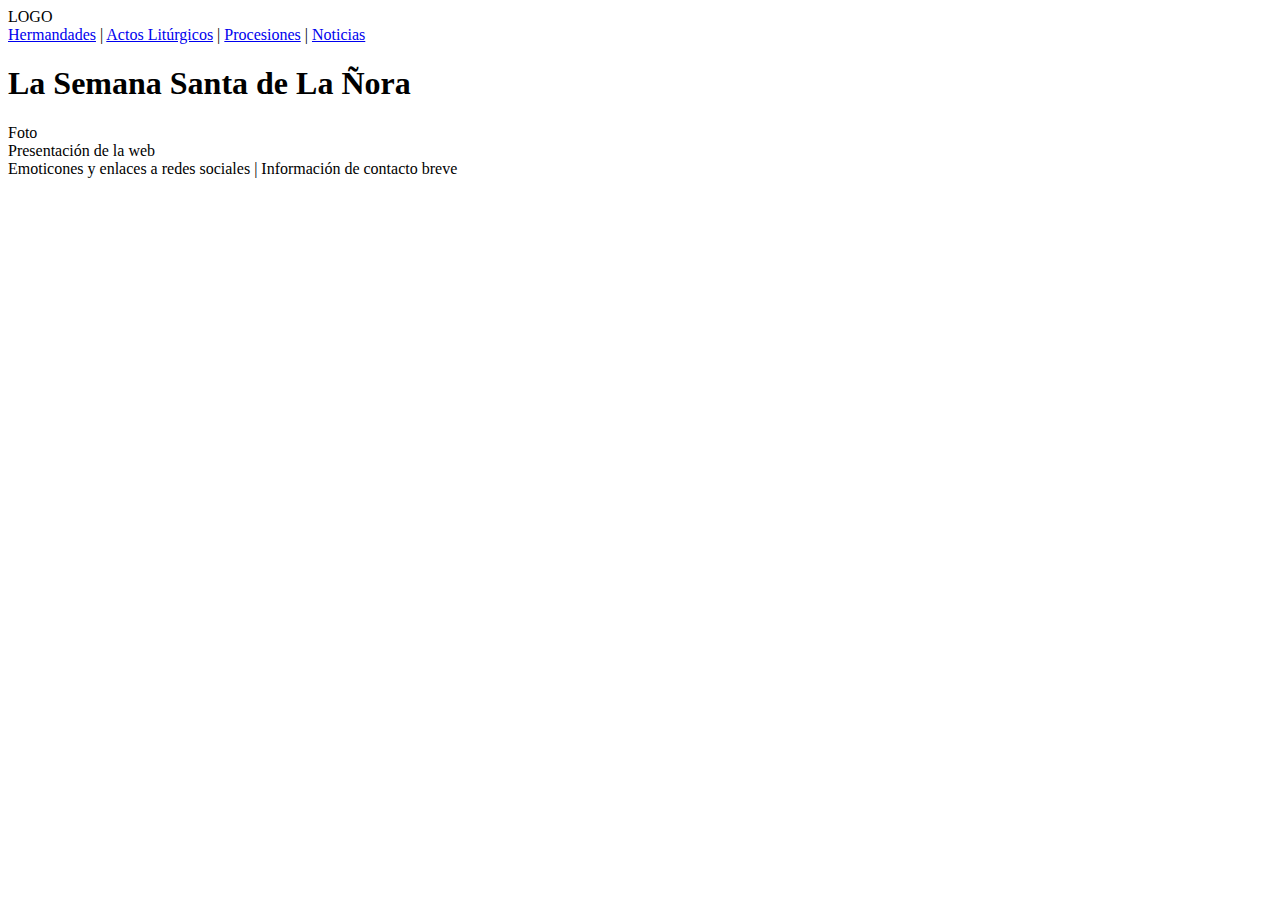
==== index.html @ ff0cd29f "Create index.html" ====
<!DOCTYPE html>
<html lang="es">
<head>
    <meta charset="UTF-8">
    <meta name="viewport" content="width=device-width, initial-scale=1.0">
    <title>Semana Santa de La Ñora</title>
    <link rel="stylesheet" href="styles.css">
</head>
<body>
    <div class="header">
        <div class="logo">LOGO</div>
        <div class="nav">
            <a href="#">Hermandades</a> |
            <a href="#">Actos Litúrgicos</a> |
            <a href="#">Procesiones</a> |
            <a href="#">Noticias</a>
        </div>
    </div>
    
    <div class="body">
        <h1>La Semana Santa de La Ñora</h1>
        <div class="content">
            <div>Foto</div>
            <div>Presentación de la web</div>
        </div>
    </div>
    
    <div class="footer">
        <span>Emoticones y enlaces a redes sociales</span> |
        <span>Información de contacto breve</span>
    </div>
</body>
</html>
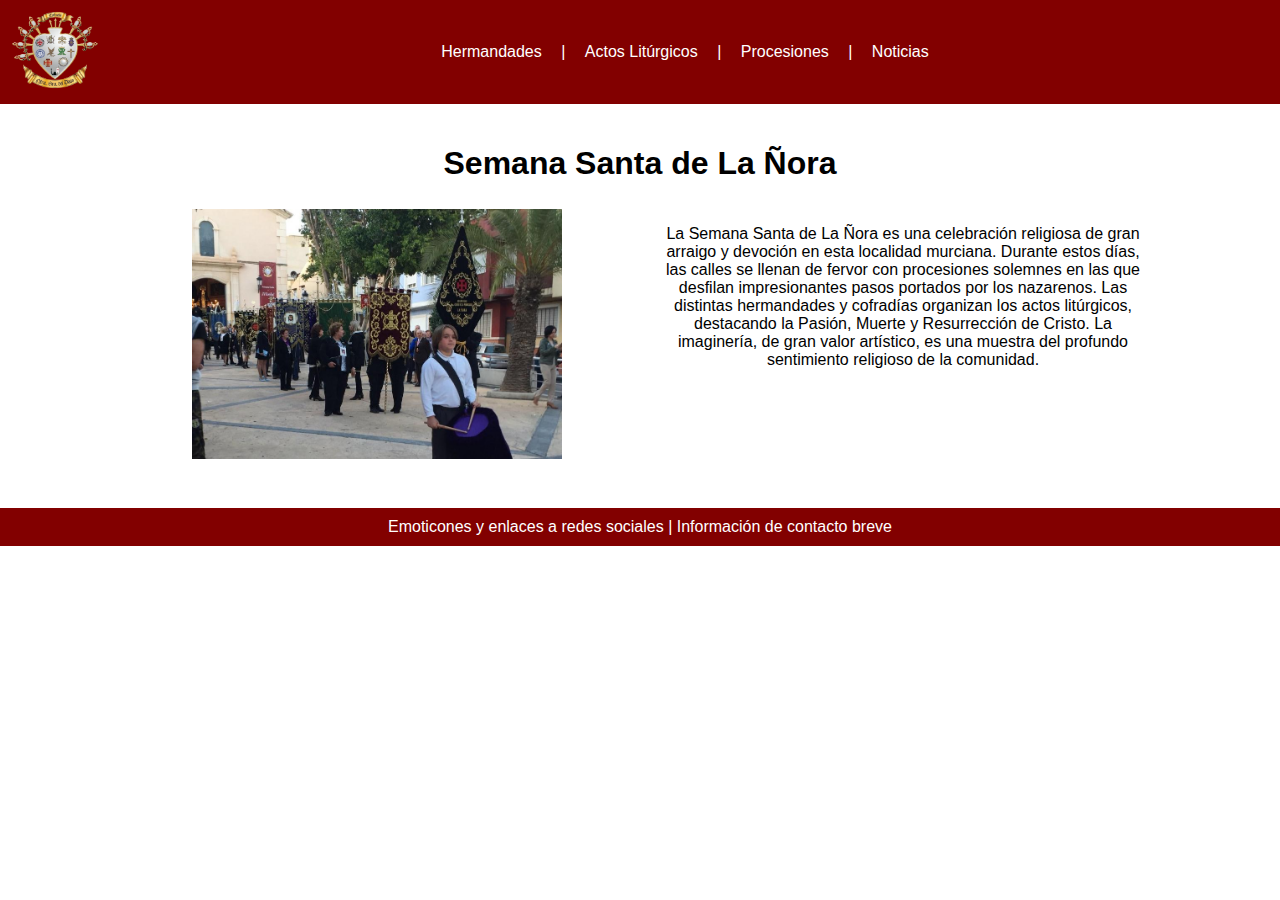
==== commit caae02ac: "Add files via upload" ====
--- a/index.html
+++ b/index.html
@@ -1,33 +1,46 @@
-<!DOCTYPE html>
-<html lang="es">
-<head>
-    <meta charset="UTF-8">
-    <meta name="viewport" content="width=device-width, initial-scale=1.0">
-    <title>Semana Santa de La Ñora</title>
-    <link rel="stylesheet" href="styles.css">
-</head>
-<body>
-    <div class="header">
-        <div class="logo">LOGO</div>
-        <div class="nav">
-            <a href="#">Hermandades</a> |
-            <a href="#">Actos Litúrgicos</a> |
-            <a href="#">Procesiones</a> |
-            <a href="#">Noticias</a>
-        </div>
-    </div>
-    
-    <div class="body">
-        <h1>La Semana Santa de La Ñora</h1>
-        <div class="content">
-            <div>Foto</div>
-            <div>Presentación de la web</div>
-        </div>
-    </div>
-    
-    <div class="footer">
-        <span>Emoticones y enlaces a redes sociales</span> |
-        <span>Información de contacto breve</span>
-    </div>
-</body>
-</html>
+<!DOCTYPE html>
+<html lang="es">
+<head>
+    <meta charset="UTF-8">
+    <meta name="viewport" content="width=device-width, initial-scale=1.0">
+    <title>Semana Santa de La Ñora</title>
+    <link rel="stylesheet" href="styles.css">
+    <link rel="icon" href="escudo_cofradia.png" type="image/x-icon">
+</head>
+<body>
+    <div class="header">
+        <div class="logo">
+            <a href="index.html">
+                <img src="escudo_cofradia.png" alt="logo" class="logo-img">
+            </a>
+        </div>
+        <div class="nav">
+            <a href="hermandades.html">Hermandades</a> |
+            <a href="actosliturgicos.html">Actos Litúrgicos</a> |
+            <a href="procesiones.html">Procesiones</a> |
+            <a href="noticias.html">Noticias</a>
+        </div>
+    </div>
+    
+    <div class="body">
+        <h1>Semana Santa de La Ñora</h1>
+        <div class="content">
+            <div>
+                <img src="presentacion.jpg" alt="presentacion" class="presentacion-img">
+            </div>
+            <div>
+                <p>La Semana Santa de La Ñora es una celebración religiosa de gran arraigo y devoción 
+                    en esta localidad murciana. Durante estos días, las calles se llenan de fervor con 
+                    procesiones solemnes en las que desfilan impresionantes pasos portados por los nazarenos. 
+                    Las distintas hermandades y cofradías organizan los actos litúrgicos, destacando la Pasión, Muerte y Resurrección de Cristo. 
+                    La imaginería, de gran valor artístico, es una muestra del profundo sentimiento religioso de la comunidad. </p>
+            </div>
+        </div>
+    </div>
+    
+    <div class="footer">
+        <span>Emoticones y enlaces a redes sociales</span> |
+        <span>Información de contacto breve</span>
+    </div>
+</body>
+</html>--- a/styles.css
+++ b/styles.css
@@ -0,0 +1,10 @@
+body { font-family: Arial, sans-serif; margin: 0; padding: 0; text-align: center; }
+.header { display: flex; align-items: center; justify-content: space-between; padding: 10px; background: #820000; color: white; }
+.logo-img { height: 80px; width: 90px; }
+.nav { flex-grow: 1; text-align: center; }
+.nav a { color: white; margin: 0 15px; text-decoration: none; }
+.body { padding: 20px; }
+.presentacion-img { height: 250px; width: 370px; }
+.content { display: flex; justify-content: center; gap: 20px; margin-top: 20px; }
+.content div { border: 10px transparent #ccc; padding: 5px; width: 40%; }
+.footer { background: #820000; color: white; padding: 10px; margin-top: 20px; }
